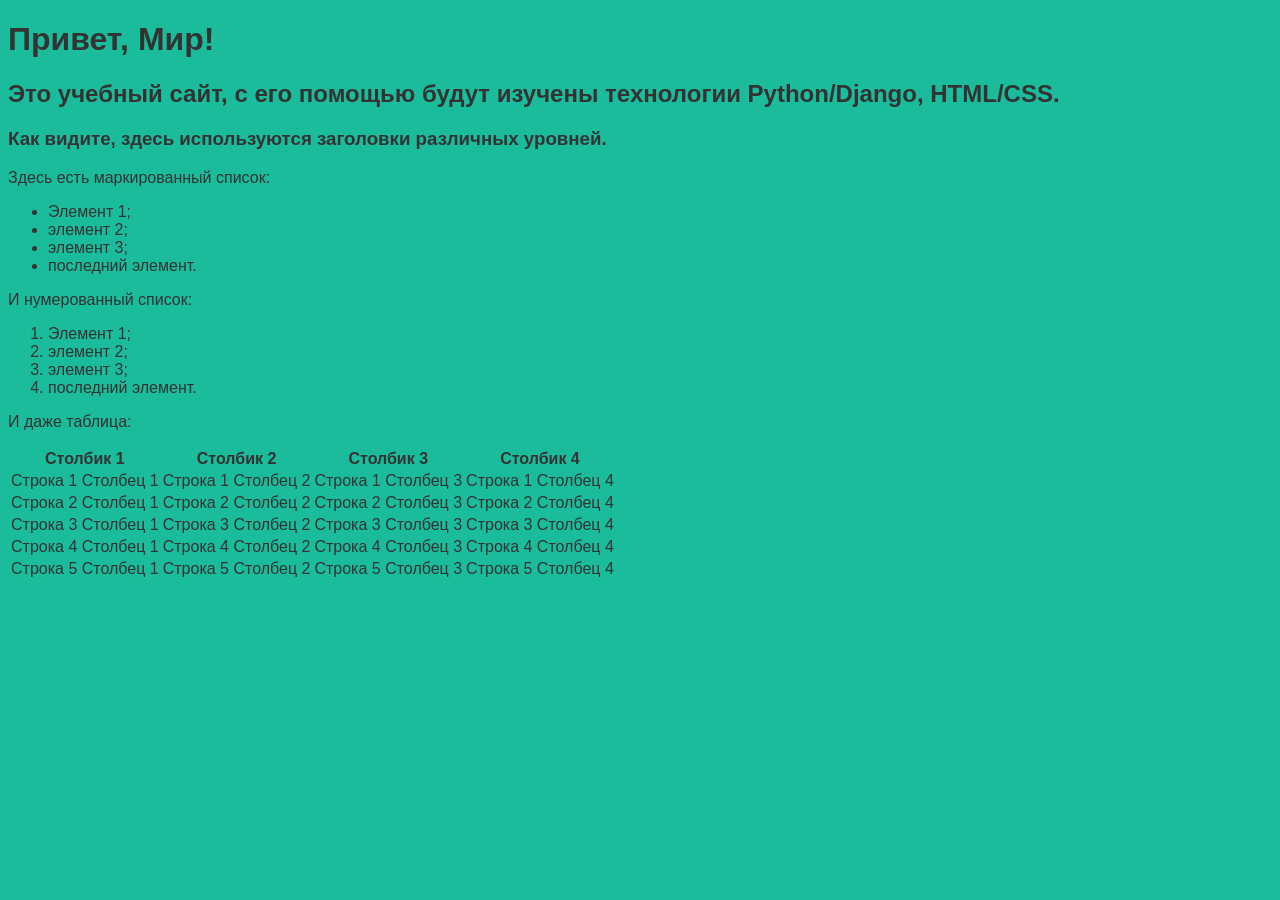
==== firstwebpage/flatpages/templates/index.html @ d283fe56 "Add lab 2 Django webpage project" ====
<!DOCTYPE html>
<html lang="ru">
<head>
    <meta charset="UTF-8">
    <meta name="viewport" content="width=device-width, initial-scale=1.0">
    <title>Привет, Мир!</title>
    <style>
        body {
            background: #1abc9c;
            font-family: Tahoma, Arial, sans-serif;
            color: #333;
        }
        table { border: none; }
    </style>
</head>
<body>
    <h1>Привет, Мир!</h1>
    <h2>Это учебный сайт, с его помощью будут изучены технологии Python/Django, HTML/CSS.</h2>
    <h3>Как видите, здесь используются заголовки различных уровней.</h3>

    <p>Здесь есть маркированный список:</p>
    <ul>
        <li>Элемент 1;</li>
        <li>элемент 2;</li>
        <li>элемент 3;</li>
        <li>последний элемент.</li>
    </ul>

    <p>И нумерованный список:</p>
    <ol>
        <li>Элемент 1;</li>
        <li>элемент 2;</li>
        <li>элемент 3;</li>
        <li>последний элемент.</li>
    </ol>

    <p>И даже таблица:</p>
    <table style="border: none">
        <thead>
            <tr>
                <th>Столбик 1</th>
                <th>Столбик 2</th>
                <th>Столбик 3</th>
                <th>Столбик 4</th>
            </tr>
        </thead>
        <tbody>
            <tr><td>Строка 1 Столбец 1</td><td>Строка 1 Столбец 2</td><td>Строка 1 Столбец 3</td><td>Строка 1 Столбец 4</td></tr>
            <tr><td>Строка 2 Столбец 1</td><td>Строка 2 Столбец 2</td><td>Строка 2 Столбец 3</td><td>Строка 2 Столбец 4</td></tr>
            <tr><td>Строка 3 Столбец 1</td><td>Строка 3 Столбец 2</td><td>Строка 3 Столбец 3</td><td>Строка 3 Столбец 4</td></tr>
            <tr><td>Строка 4 Столбец 1</td><td>Строка 4 Столбец 2</td><td>Строка 4 Столбец 3</td><td>Строка 4 Столбец 4</td></tr>
            <tr><td>Строка 5 Столбец 1</td><td>Строка 5 Столбец 2</td><td>Строка 5 Столбец 3</td><td>Строка 5 Столбец 4</td></tr>
        </tbody>
    </table>
</body>
</html>
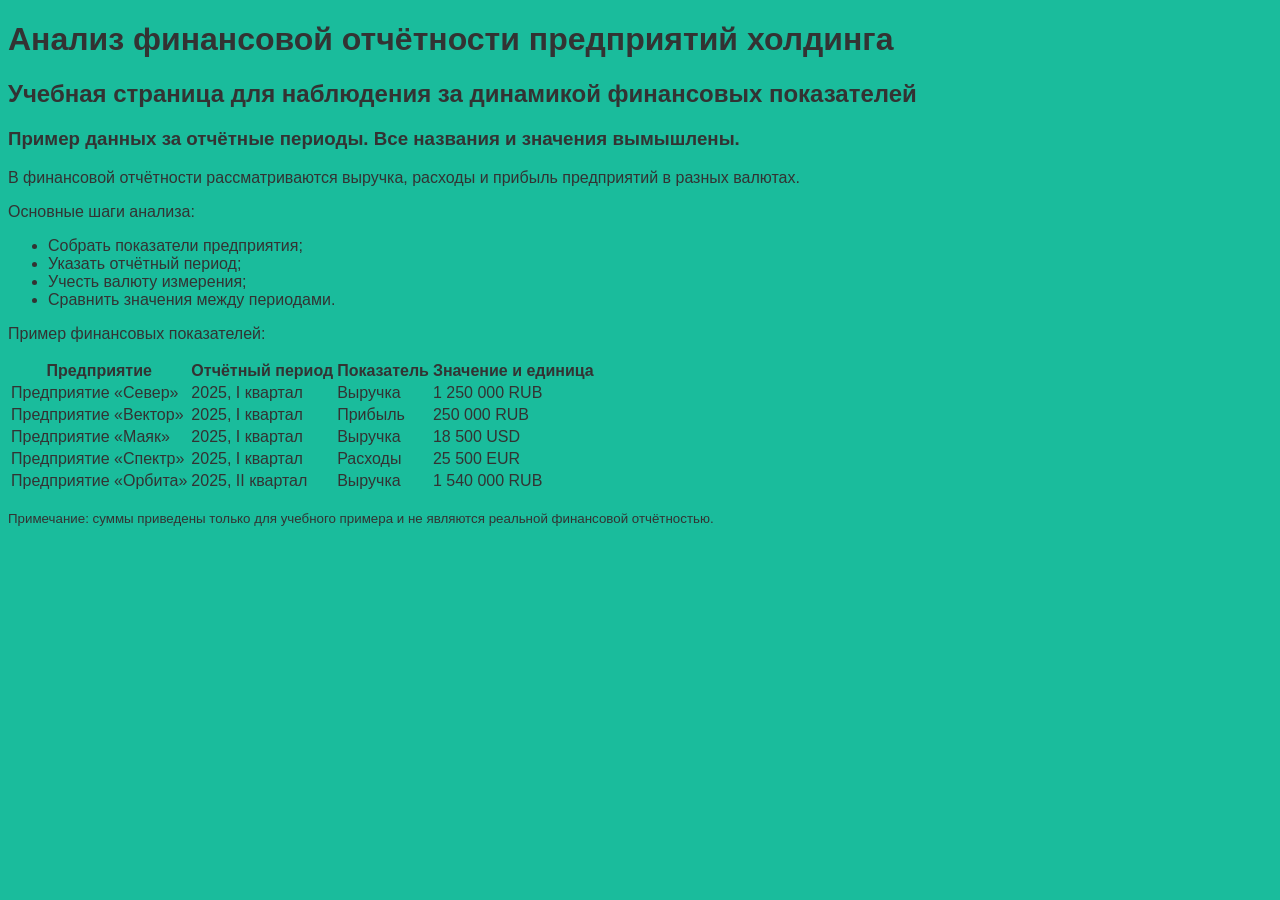
==== commit 857cd0d9: "Adapt lab 2 to financial reporting variant 24" ====
--- a/firstwebpage/flatpages/templates/index.html
+++ b/firstwebpage/flatpages/templates/index.html
@@ -3,54 +3,39 @@
 <head>
     <meta charset="UTF-8">
     <meta name="viewport" content="width=device-width, initial-scale=1.0">
-    <title>Привет, Мир!</title>
+    <title>Финансовая отчётность предприятий холдинга</title>
     <style>
-        body {
-            background: #1abc9c;
-            font-family: Tahoma, Arial, sans-serif;
-            color: #333;
-        }
+        body { background: #1abc9c; font-family: Tahoma, Arial, sans-serif; color: #333; }
         table { border: none; }
     </style>
 </head>
 <body>
-    <h1>Привет, Мир!</h1>
-    <h2>Это учебный сайт, с его помощью будут изучены технологии Python/Django, HTML/CSS.</h2>
-    <h3>Как видите, здесь используются заголовки различных уровней.</h3>
+    <h1>Анализ финансовой отчётности предприятий холдинга</h1>
+    <h2>Учебная страница для наблюдения за динамикой финансовых показателей</h2>
+    <h3>Пример данных за отчётные периоды. Все названия и значения вымышлены.</h3>
 
-    <p>Здесь есть маркированный список:</p>
+    <p>В финансовой отчётности рассматриваются выручка, расходы и прибыль предприятий в разных валютах.</p>
+    <p>Основные шаги анализа:</p>
     <ul>
-        <li>Элемент 1;</li>
-        <li>элемент 2;</li>
-        <li>элемент 3;</li>
-        <li>последний элемент.</li>
+        <li>Собрать показатели предприятия;</li>
+        <li>Указать отчётный период;</li>
+        <li>Учесть валюту измерения;</li>
+        <li>Сравнить значения между периодами.</li>
     </ul>
 
-    <p>И нумерованный список:</p>
-    <ol>
-        <li>Элемент 1;</li>
-        <li>элемент 2;</li>
-        <li>элемент 3;</li>
-        <li>последний элемент.</li>
-    </ol>
-
-    <p>И даже таблица:</p>
+    <p>Пример финансовых показателей:</p>
     <table style="border: none">
         <thead>
-            <tr>
-                <th>Столбик 1</th>
-                <th>Столбик 2</th>
-                <th>Столбик 3</th>
-                <th>Столбик 4</th>
-            </tr>
+            <tr><th>Предприятие</th><th>Отчётный период</th><th>Показатель</th><th>Значение и единица</th></tr>
         </thead>
         <tbody>
-            <tr><td>Строка 1 Столбец 1</td><td>Строка 1 Столбец 2</td><td>Строка 1 Столбец 3</td><td>Строка 1 Столбец 4</td></tr>
-            <tr><td>Строка 2 Столбец 1</td><td>Строка 2 Столбец 2</td><td>Строка 2 Столбец 3</td><td>Строка 2 Столбец 4</td></tr>
-            <tr><td>Строка 3 Столбец 1</td><td>Строка 3 Столбец 2</td><td>Строка 3 Столбец 3</td><td>Строка 3 Столбец 4</td></tr>
-            <tr><td>Строка 4 Столбец 1</td><td>Строка 4 Столбец 2</td><td>Строка 4 Столбец 3</td><td>Строка 4 Столбец 4</td></tr>
-            <tr><td>Строка 5 Столбец 1</td><td>Строка 5 Столбец 2</td><td>Строка 5 Столбец 3</td><td>Строка 5 Столбец 4</td></tr>
+            <tr><td>Предприятие «Север»</td><td>2025, I квартал</td><td>Выручка</td><td>1 250 000 RUB</td></tr>
+            <tr><td>Предприятие «Вектор»</td><td>2025, I квартал</td><td>Прибыль</td><td>250 000 RUB</td></tr>
+            <tr><td>Предприятие «Маяк»</td><td>2025, I квартал</td><td>Выручка</td><td>18 500 USD</td></tr>
+            <tr><td>Предприятие «Спектр»</td><td>2025, I квартал</td><td>Расходы</td><td>25 500 EUR</td></tr>
+            <tr><td>Предприятие «Орбита»</td><td>2025, II квартал</td><td>Выручка</td><td>1 540 000 RUB</td></tr>
         </tbody>
     </table>
+    <p><small>Примечание: суммы приведены только для учебного примера и не являются реальной финансовой отчётностью.</small></p>
 </body>
 </html>
